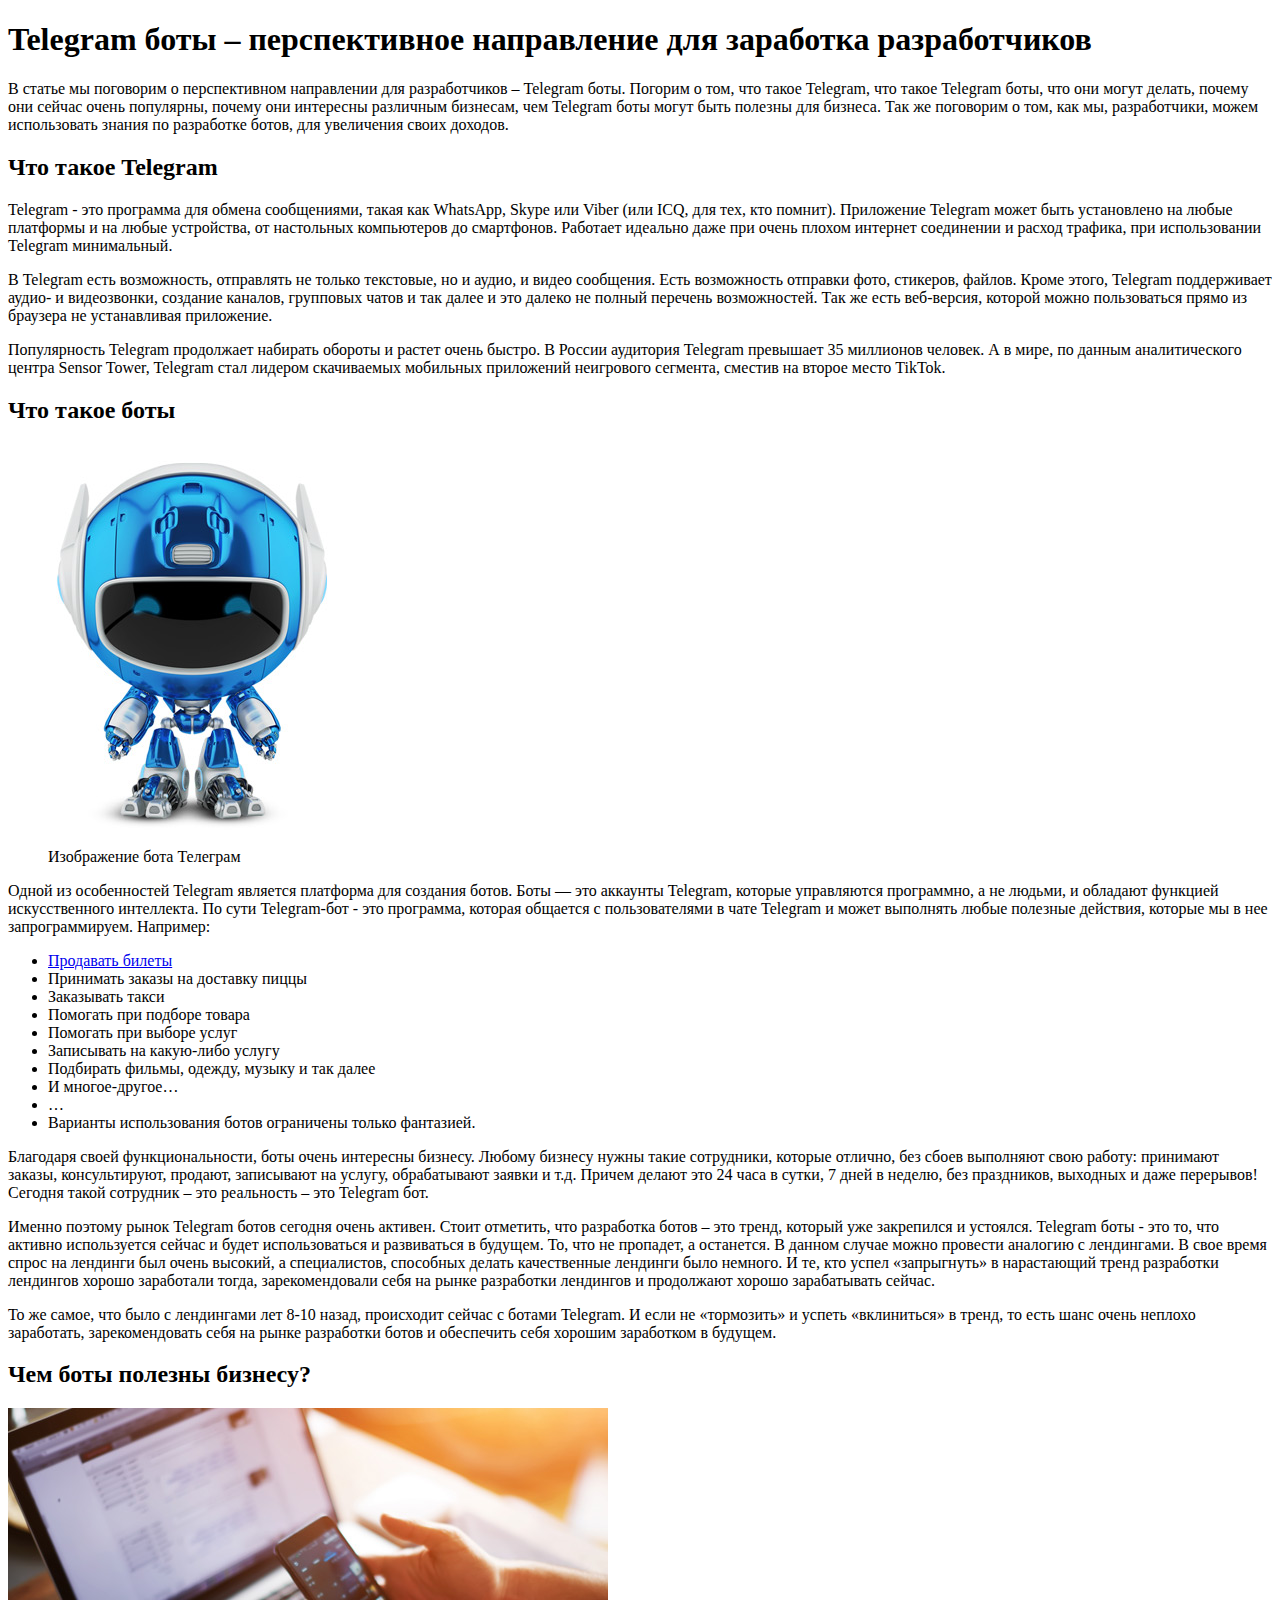
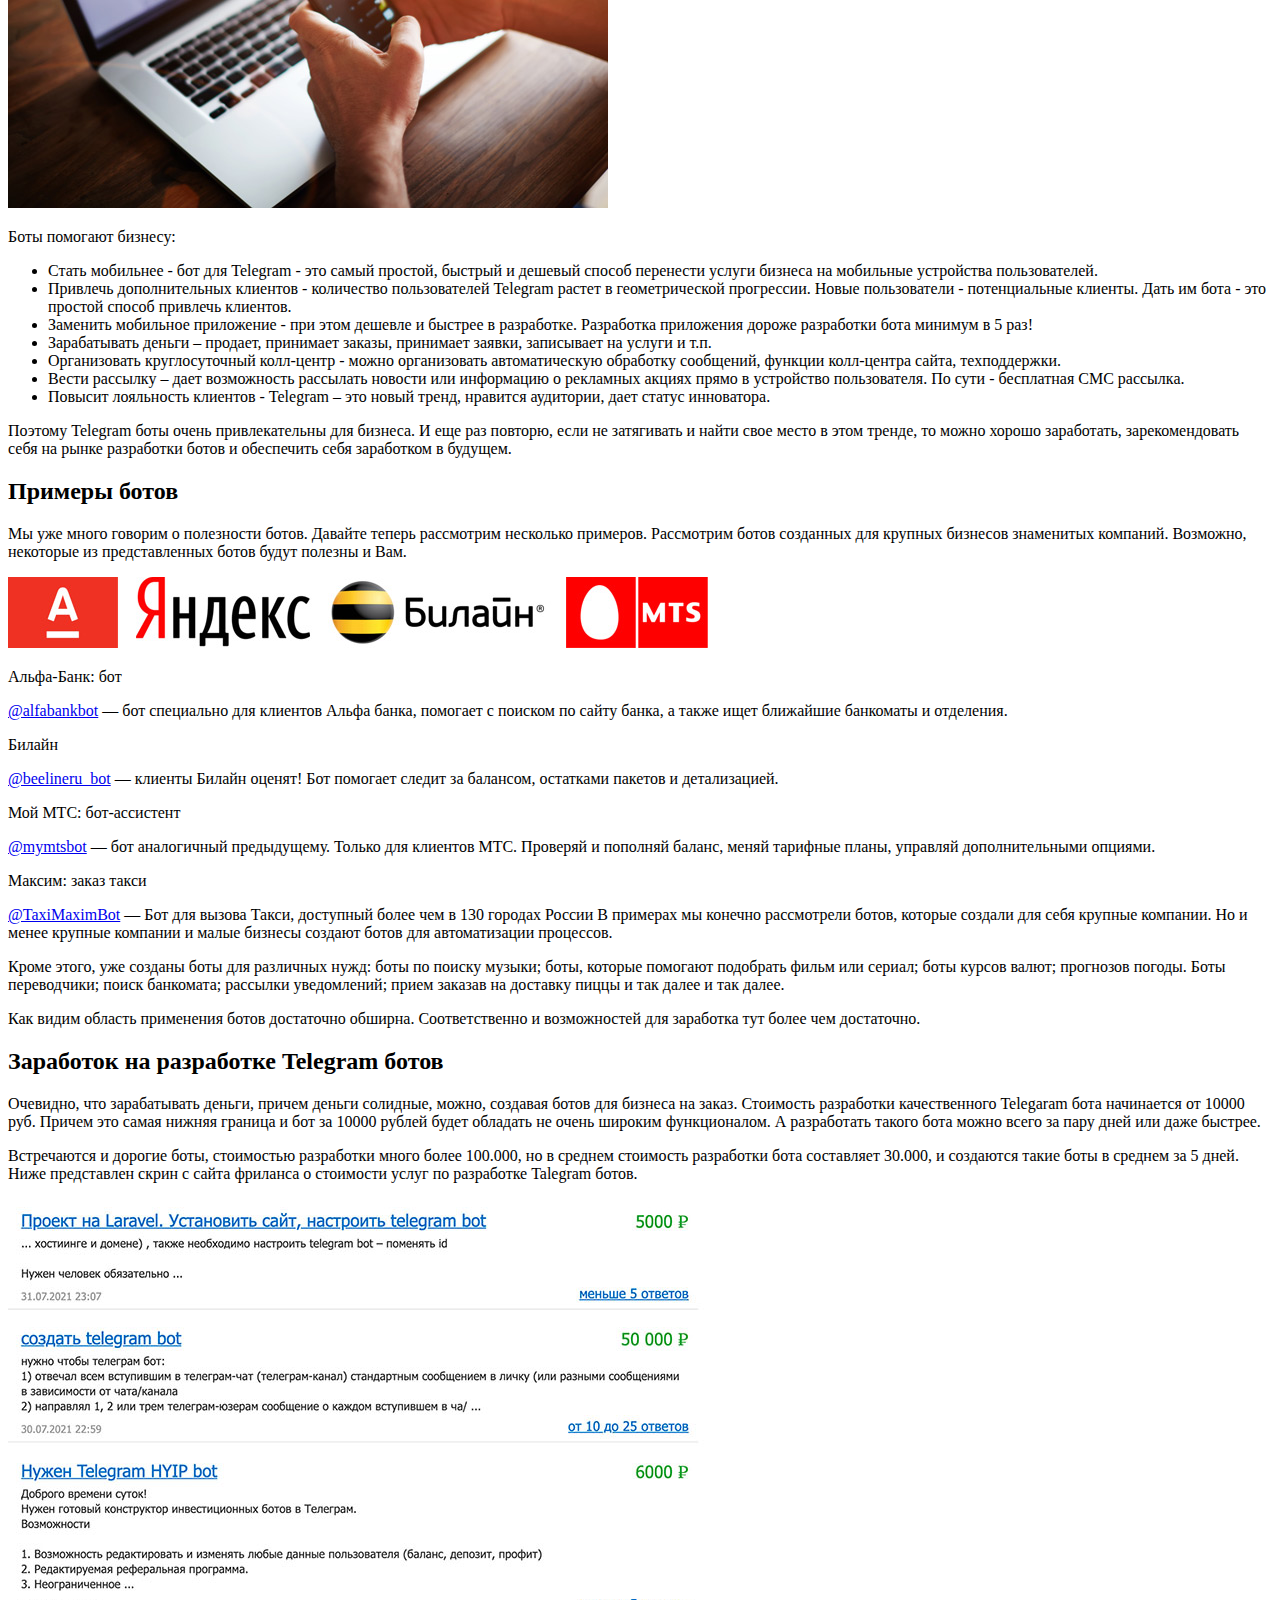
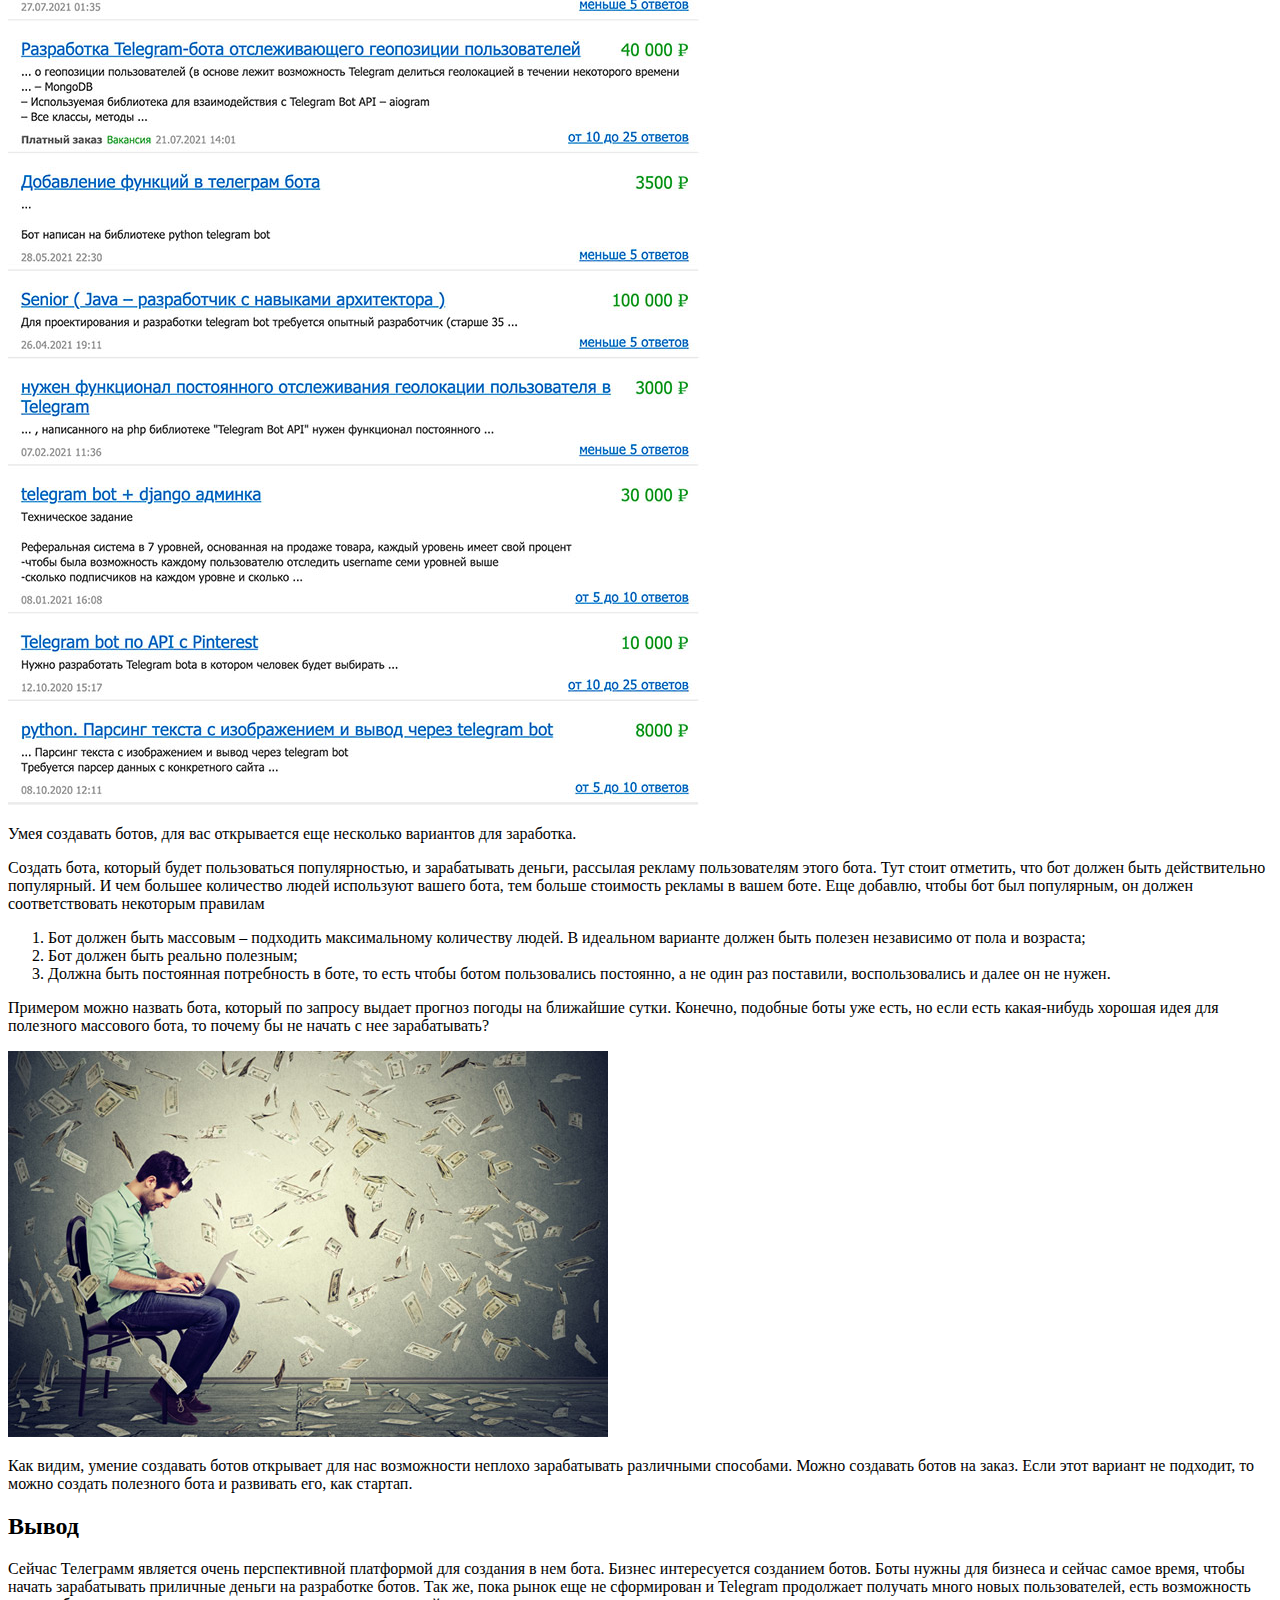
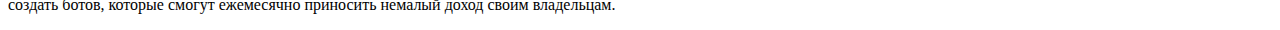
==== landing/csslessons/index.html @ d81cf2e6 "13.05" ====
<!DOCTYPE html>
<html lang="en">
<head>
    <meta charset="UTF-8">
    <meta http-equiv="X-UA-Compatible" content="IE=edge">
    <meta name="viewport" content="width=device-width, initial-scale=1.0">
    <title>Урок 2</title>
    <link href="css/style.css" rel="stylesheet">
</head>
<body>

    <h1>Telegram боты – перспективное направление для заработка разработчиков</h1>

    <p>В статье мы поговорим о перспективном направлении для разработчиков – Telegram боты. Погорим о том, что такое Telegram, что такое Telegram боты, что они могут делать, почему они сейчас очень популярны, почему они интересны различным бизнесам, чем Telegram боты могут быть полезны для бизнеса.  Так же поговорим о том, как мы, разработчики, можем использовать знания по разработке ботов, для увеличения своих доходов.</p>


<h2>Что такое Telegram</h2>

<p>Telegram - это программа для обмена сообщениями, такая как WhatsApp, Skype или Viber (или ICQ, для тех, кто помнит). Приложение Telegram может быть установлено на любые платформы и на любые устройства, от настольных компьютеров до смартфонов. Работает идеально даже при очень плохом интернет соединении и расход трафика, при использовании Telegram минимальный.</p>

<p>В Telegram есть возможность, отправлять не только текстовые, но и аудио, и видео сообщения. Есть возможность отправки фото, стикеров, файлов. Кроме этого, Telegram поддерживает аудио- и видеозвонки, создание каналов, групповых чатов и так далее и это далеко не полный перечень возможностей. Так же есть веб-версия, которой можно пользоваться прямо из браузера не устанавливая приложение. </p> 
<p>Популярность Telegram продолжает набирать обороты и растет очень быстро. В России аудитория Telegram превышает 35 миллионов человек. А в мире, по данным аналитического центра Sensor Tower, Telegram стал лидером скачиваемых мобильных приложений неигрового сегмента, сместив на второе место TikTok.</p>

<h2 id="link">Что такое боты</h2>

<figure>
    <img src="img/1.jpg" alt="Что такое боты" title="Что такое боты">
    <figcaption>Изображение бота Телеграм</figcaption>
</figure>


 
<p class="fontClass">Одной из особенностей Telegram является платформа для создания ботов. Боты — это аккаунты Telegram, которые управляются программно, а не людьми, и обладают функцией искусственного интеллекта. По сути Telegram-бот - это программа, которая общается с пользователями в чате Telegram и может выполнять любые полезные действия, которые мы в нее запрограммируем. Например:</p>

<ul>
    <li><a href="img/1.jpg">Продавать билеты</a></li>
    <li>Принимать заказы на доставку пиццы</li>
    <li>Заказывать такси</li>
    <li>Помогать при подборе товара</li>
    <li>Помогать при выборе услуг</li>
    <li>Записывать на какую-либо услугу</li>
    <li>Подбирать фильмы, одежду, музыку и так далее</li>
    <li>И многое-другое…</li>
    <li> …</li>
    <li>Варианты использования ботов ограничены только фантазией.</li>
</ul>

<p>Благодаря своей функциональности, боты очень интересны бизнесу. Любому бизнесу нужны такие сотрудники, которые отлично, без сбоев выполняют свою работу: принимают заказы, консультируют, продают, записывают на услугу, обрабатывают заявки и т.д. Причем делают это 24 часа в сутки, 7 дней в неделю, без праздников, выходных и даже перерывов!  Сегодня такой сотрудник – это реальность – это Telegram бот.</p>
<p>Именно поэтому рынок Telegram ботов сегодня очень активен. Стоит отметить, что разработка ботов – это тренд, который уже закрепился и устоялся. Telegram боты - это то, что активно используется сейчас и будет использоваться и развиваться в будущем. То, что не пропадет, а останется. В данном случае можно провести аналогию с лендингами. В свое время спрос на лендинги был очень высокий, а специалистов, способных делать качественные лендинги было немного. И те, кто успел «запрыгнуть» в нарастающий тренд разработки лендингов хорошо заработали тогда, зарекомендовали себя на рынке разработки лендингов и продолжают хорошо зарабатывать сейчас. </p>
<p>То же самое, что было с лендингами лет 8-10 назад, происходит сейчас с ботами Telegram. И если не «тормозить» и успеть «вклиниться» в тренд, то есть шанс очень неплохо заработать, зарекомендовать себя на рынке разработки ботов и обеспечить себя  хорошим заработком в будущем. </p> 

<h2 id="1">Чем боты полезны бизнесу?</h2>

<img src="img/2.jpg" alt="Что такое боты" title="Что такое боты">

<p>Боты помогают бизнесу: </p>

<ul>
    <li>Стать мобильнее - бот для Telegram - это самый простой, быстрый и дешевый способ перенести услуги бизнеса на мобильные устройства пользователей.</li>
    <li>Привлечь дополнительных клиентов - количество пользователей Telegram растет в геометрической прогрессии. Новые пользователи - потенциальные клиенты. Дать им бота - это простой способ привлечь клиентов.</li>
    <li>Заменить мобильное приложение - при этом дешевле и быстрее в разработке. Разработка приложения дороже разработки бота минимум в 5 раз!</li>
    <li>Зарабатывать деньги – продает, принимает заказы, принимает заявки, записывает на услуги и т.п.</li>
    <li>Организовать круглосуточный колл-центр - можно организовать автоматическую обработку сообщений, функции колл-центра сайта, техподдержки.</li>
    <li>Вести рассылку – дает возможность рассылать новости или информацию о рекламных акциях прямо в устройство пользователя. По сути - бесплатная СМС рассылка.</li>
    <li>Повысит лояльность клиентов - Telegram – это новый тренд, нравится аудитории, дает статус инноватора.</li>
</ul>

<p>Поэтому Telegram боты очень привлекательны для бизнеса. И еще раз повторю, если не затягивать и найти свое место в этом тренде, то можно хорошо заработать, зарекомендовать себя на рынке разработки ботов и обеспечить себя заработком в будущем. </p> 

<h2>Примеры ботов </h2>



<p>Мы уже много говорим о полезности ботов. Давайте теперь рассмотрим несколько примеров. Рассмотрим ботов созданных для крупных бизнесов знаменитых компаний. Возможно, некоторые из представленных ботов будут полезны и Вам. </p>

 <img src="img/3.jpg" alt="Что такое боты" title="Что такое боты">

<p>Альфа-Банк: бот</p>
<p><a href="https://telegram.me/alfabankbot">@alfabankbot</a> — бот специально для клиентов Альфа банка, помогает с поиском по сайту банка, а также ищет ближайшие банкоматы и отделения.</p>
<p>Билайн</p>
<p> <a href="https://telegram.me/beelineru_bot">@beelineru_bot</a> — клиенты Билайн оценят! Бот помогает следит за балансом, остатками пакетов и детализацией.</p>

<p>Мой МТС: бот-ассистент</p>
<p><a href="https://telegram.me/mymtsbot">@mymtsbot</a> — бот аналогичный предыдущему. Только для клиентов МТС. Проверяй и пополняй баланс, меняй тарифные планы, управляй дополнительными опциями.</p>

<p>Максим: заказ такси</p>
<p><a href="https://telegram.me/TaxiMaximBot">@TaxiMaximBot</a> — Бот для вызова Такси, доступный более чем в 130 городах России
В примерах мы конечно рассмотрели ботов, которые создали для себя крупные компании. Но и менее крупные компании и малые бизнесы создают ботов для автоматизации процессов. </p>

<p>Кроме этого, уже созданы боты для различных нужд: боты по поиску музыки; боты, которые помогают подобрать фильм или сериал; боты курсов валют; прогнозов погоды. Боты переводчики; поиск банкомата; рассылки уведомлений; прием заказав на доставку пиццы и так далее и так далее. </p>

<p>Как видим область применения ботов достаточно обширна. Соответственно и возможностей для заработка тут более чем достаточно.</p>


<h2>Заработок на разработке Telegram ботов</h2>
<p>Очевидно, что зарабатывать деньги, причем деньги солидные, можно, создавая ботов для бизнеса на заказ. Стоимость разработки качественного Telegaram бота начинается от 10000 руб. Причем это самая нижняя граница и бот за 10000 рублей будет обладать не очень широким функционалом. А разработать такого бота можно всего за пару дней или даже быстрее.  </p>
<p>Встречаются и дорогие боты, стоимостью разработки много более 100.000, но в среднем стоимость разработки бота составляет 30.000, и создаются такие боты в среднем за 5 дней.
Ниже представлен скрин с сайта фриланса о стоимости услуг по разработке Talegram ботов.</p>
 
<img src="img/4.jpg" alt="Что такое боты" title="Что такое боты">

<p>Умея создавать ботов, для вас открывается еще несколько вариантов для заработка.</p>
<p>Создать бота, который будет пользоваться популярностью, и зарабатывать деньги, рассылая рекламу пользователям этого бота. Тут стоит отметить, что бот должен быть действительно популярный. И чем большее количество людей  используют вашего бота, тем больше стоимость рекламы в вашем боте. 
Еще добавлю, чтобы бот был популярным, он должен соответствовать некоторым правилам</p>

<ol>
    <li>Бот должен быть массовым – подходить максимальному количеству людей. В идеальном варианте должен быть полезен независимо от пола и возраста;</li>
    <li>Бот должен быть реально полезным;</li>
    <li>Должна быть постоянная потребность в боте, то есть чтобы ботом пользовались постоянно, а не один раз поставили, воспользовались и далее он не нужен.</li>
</ol>

<p>Примером можно назвать бота, который по запросу выдает прогноз погоды на ближайшие сутки. Конечно, подобные боты уже есть, но если есть какая-нибудь хорошая идея для полезного массового бота, то почему бы не начать с нее зарабатывать? </p>
 
<img src="img/5.jpg" alt="Что такое боты" title="Что такое боты">

<p>Как видим, умение создавать ботов открывает для нас возможности  неплохо зарабатывать различными способами. Можно создавать ботов на заказ. Если этот вариант не подходит, то можно создать полезного бота и развивать его, как стартап. </p>
<h2>Вывод</h2>

<p>Сейчас Телеграмм является очень перспективной платформой для создания в нем  бота. Бизнес интересуется созданием ботов. Боты нужны для бизнеса и сейчас самое время, чтобы начать зарабатывать приличные деньги на разработке ботов. Так же, пока рынок еще не сформирован и Telegram продолжает получать много новых пользователей, есть возможность создать ботов, которые смогут ежемесячно приносить немалый доход своим владельцам. </p>

</body>
</html>
---- landing/csslessons/css/style.css ----
.fontClass {

}
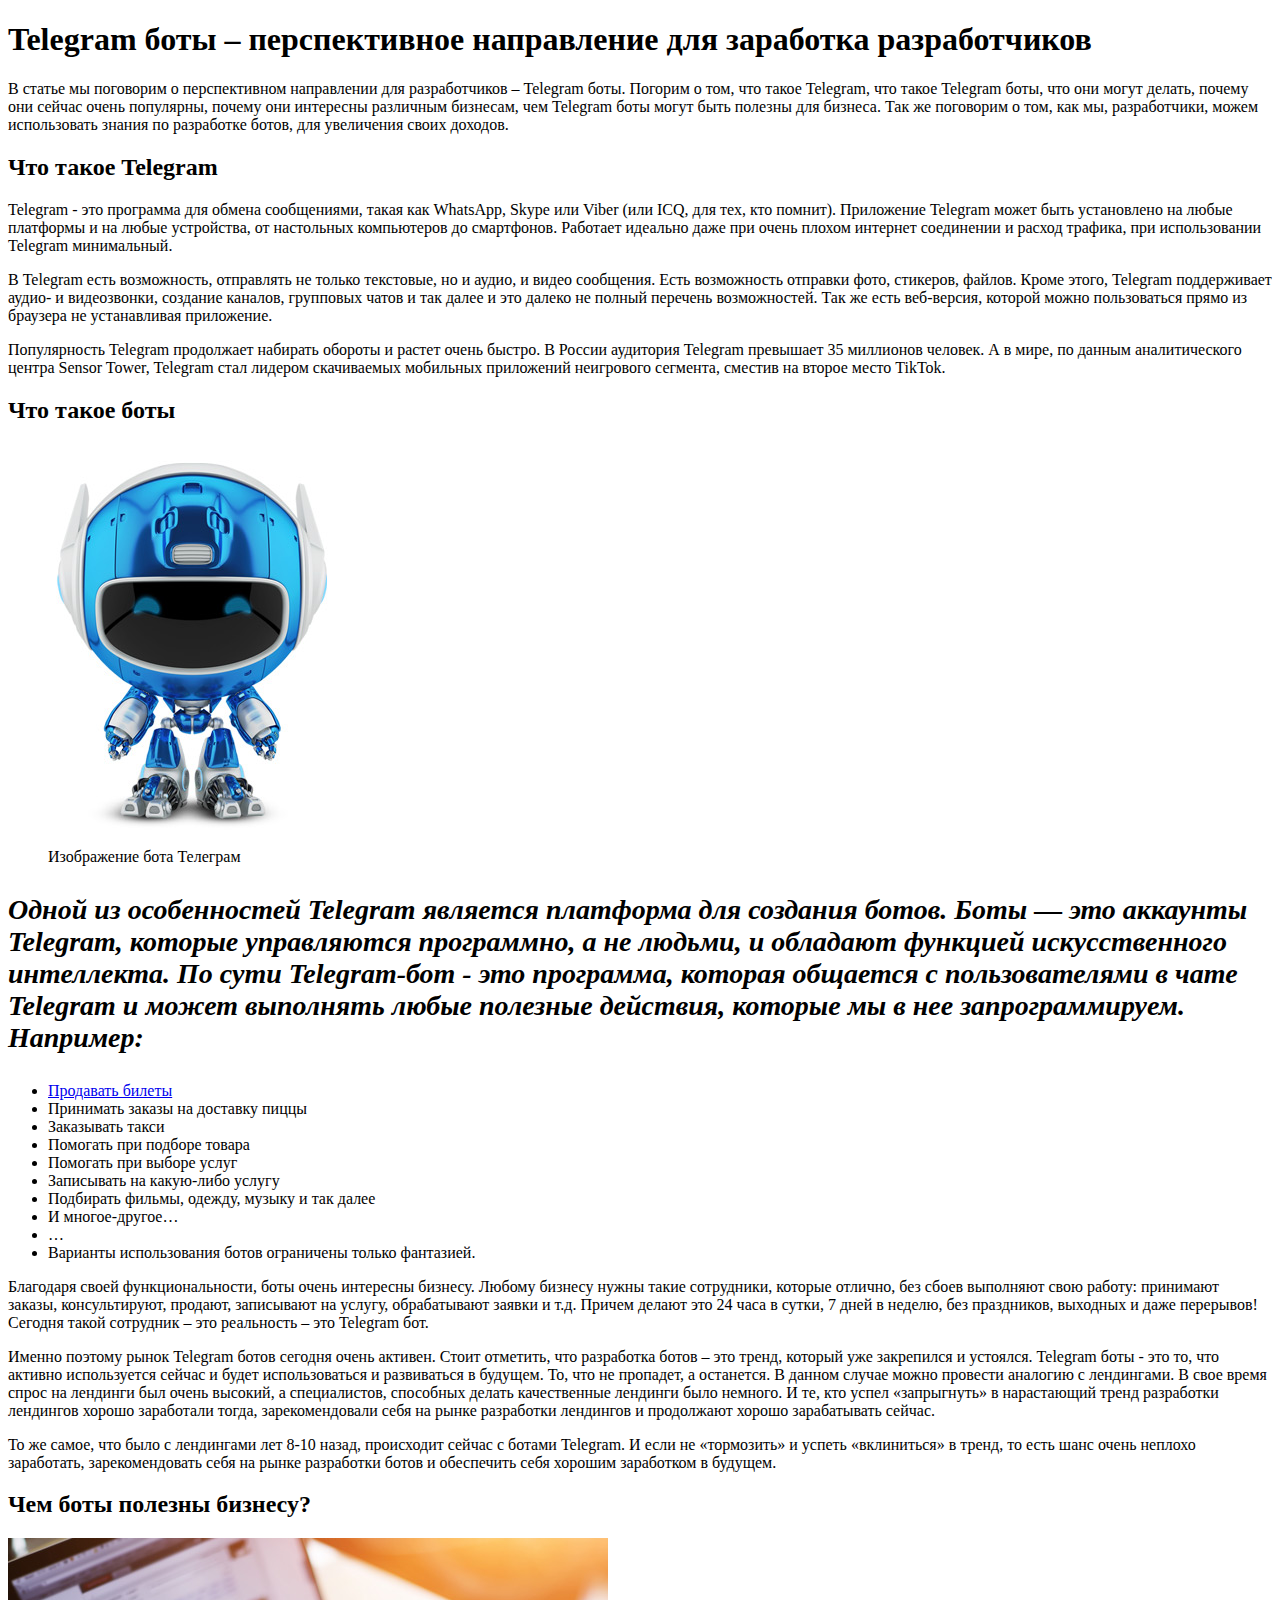
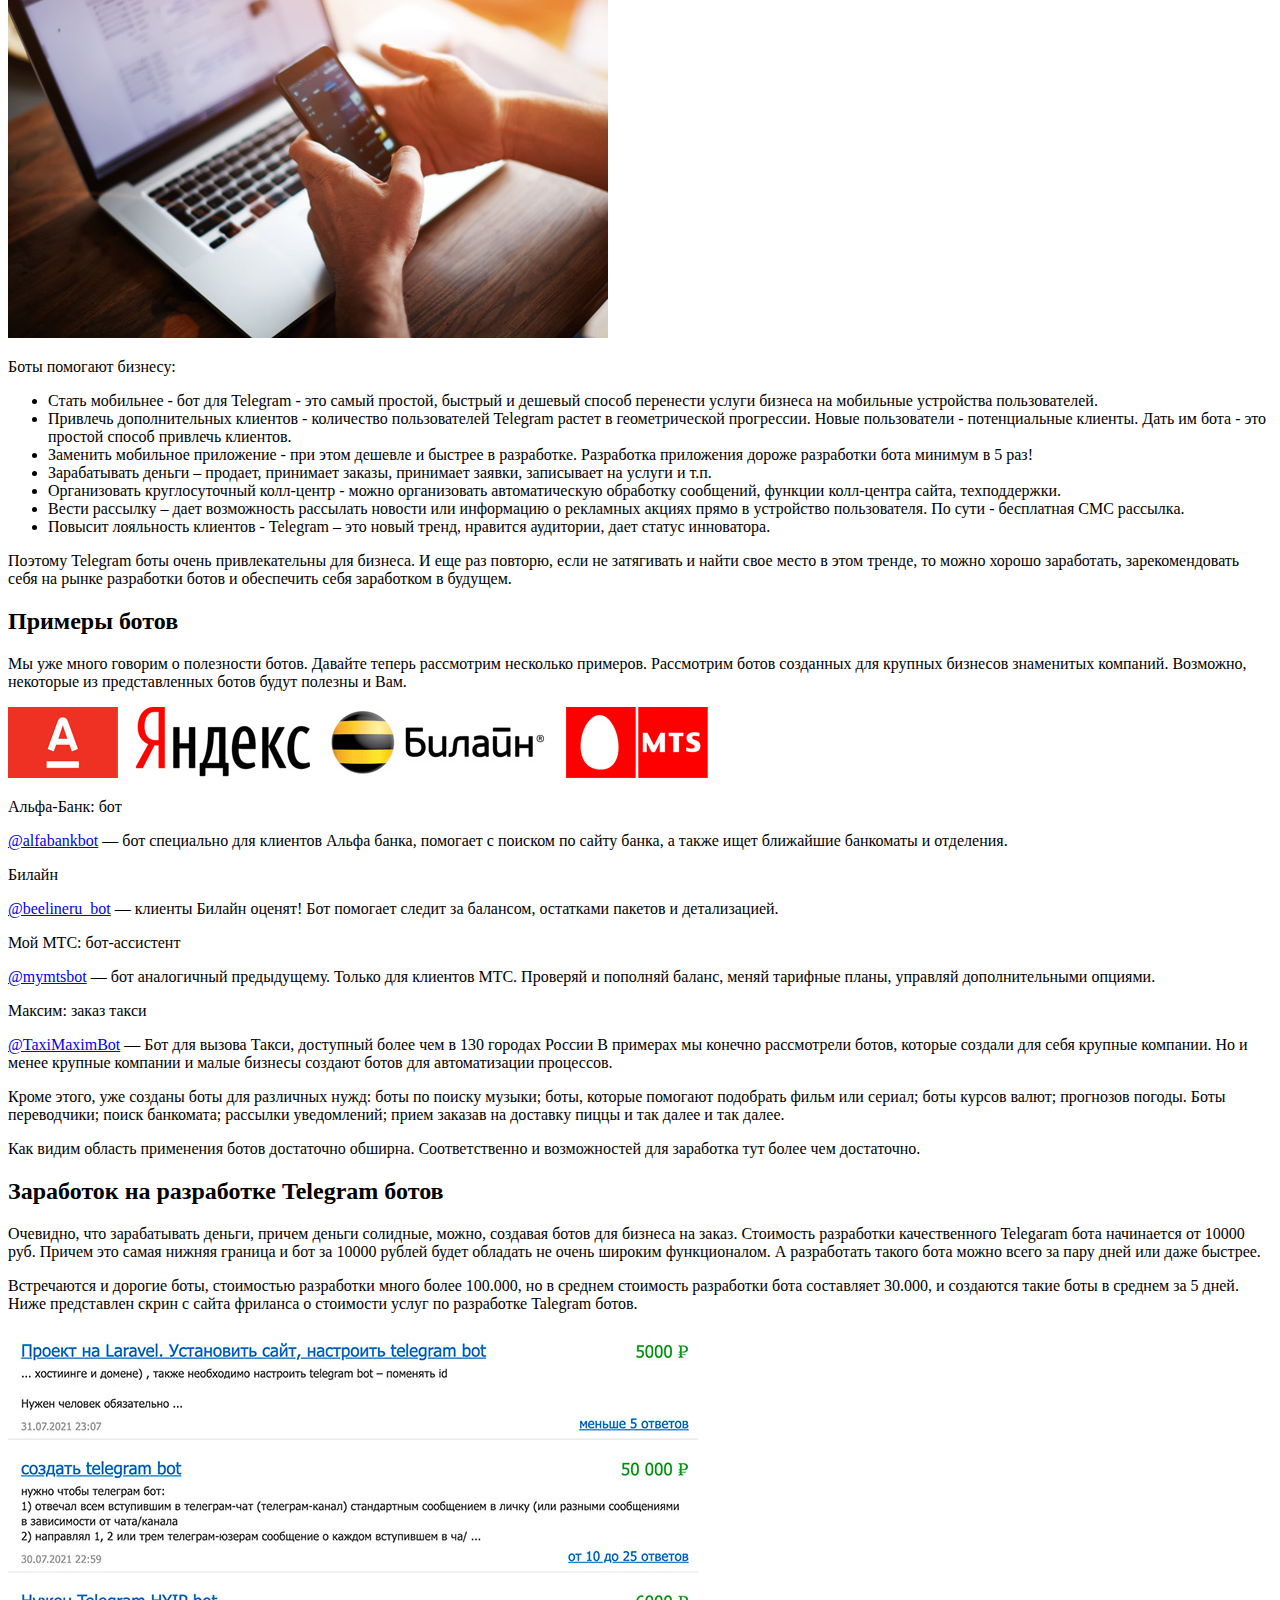
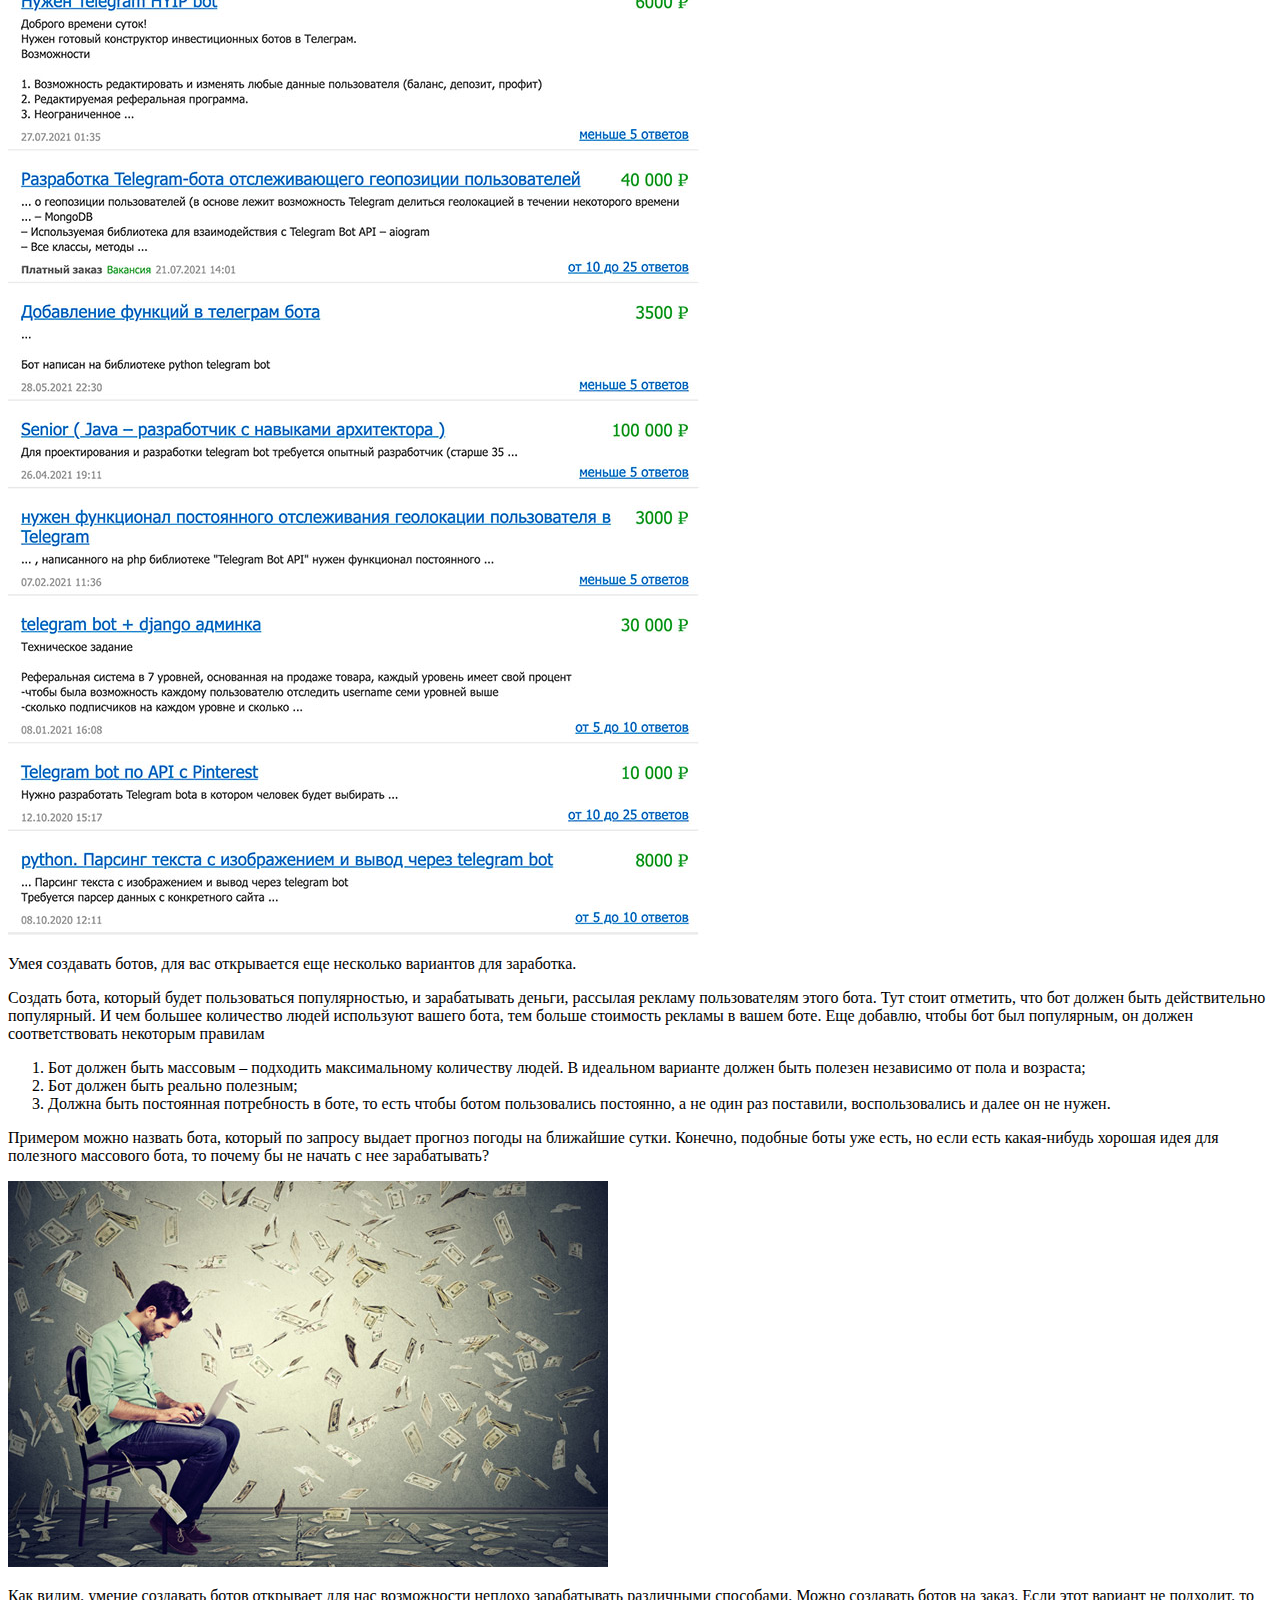
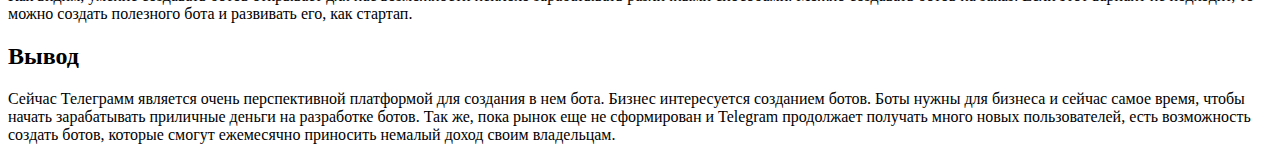
==== commit 336c22ba: "15.05" ====
--- a/landing/csslessons/index.html
+++ b/landing/csslessons/index.html
@@ -16,7 +16,7 @@
 
 <h2>Что такое Telegram</h2>
 
-<p>Telegram - это программа для обмена сообщениями, такая как WhatsApp, Skype или Viber (или ICQ, для тех, кто помнит). Приложение Telegram может быть установлено на любые платформы и на любые устройства, от настольных компьютеров до смартфонов. Работает идеально даже при очень плохом интернет соединении и расход трафика, при использовании Telegram минимальный.</p>
+<p class="textClass">Telegram - это программа для обмена сообщениями, такая как WhatsApp, Skype или Viber (или ICQ, для тех, кто помнит). Приложение Telegram может быть установлено на любые платформы и на любые устройства, от настольных компьютеров до смартфонов. Работает идеально даже при очень плохом интернет соединении и расход трафика, при использовании Telegram минимальный.</p>
 
 <p>В Telegram есть возможность, отправлять не только текстовые, но и аудио, и видео сообщения. Есть возможность отправки фото, стикеров, файлов. Кроме этого, Telegram поддерживает аудио- и видеозвонки, создание каналов, групповых чатов и так далее и это далеко не полный перечень возможностей. Так же есть веб-версия, которой можно пользоваться прямо из браузера не устанавливая приложение. </p> 
 <p>Популярность Telegram продолжает набирать обороты и растет очень быстро. В России аудитория Telegram превышает 35 миллионов человек. А в мире, по данным аналитического центра Sensor Tower, Telegram стал лидером скачиваемых мобильных приложений неигрового сегмента, сместив на второе место TikTok.</p>
--- a/landing/csslessons/css/style.css
+++ b/landing/csslessons/css/style.css
@@ -1,3 +1,8 @@
 .fontClass {
+    /*font-size: 28px;
+    font-family: sans-serif;
+    font-weight: bold;
+    font-style: italic; */
 
-}+    font: italic bold 28px sanf-serif;
+}
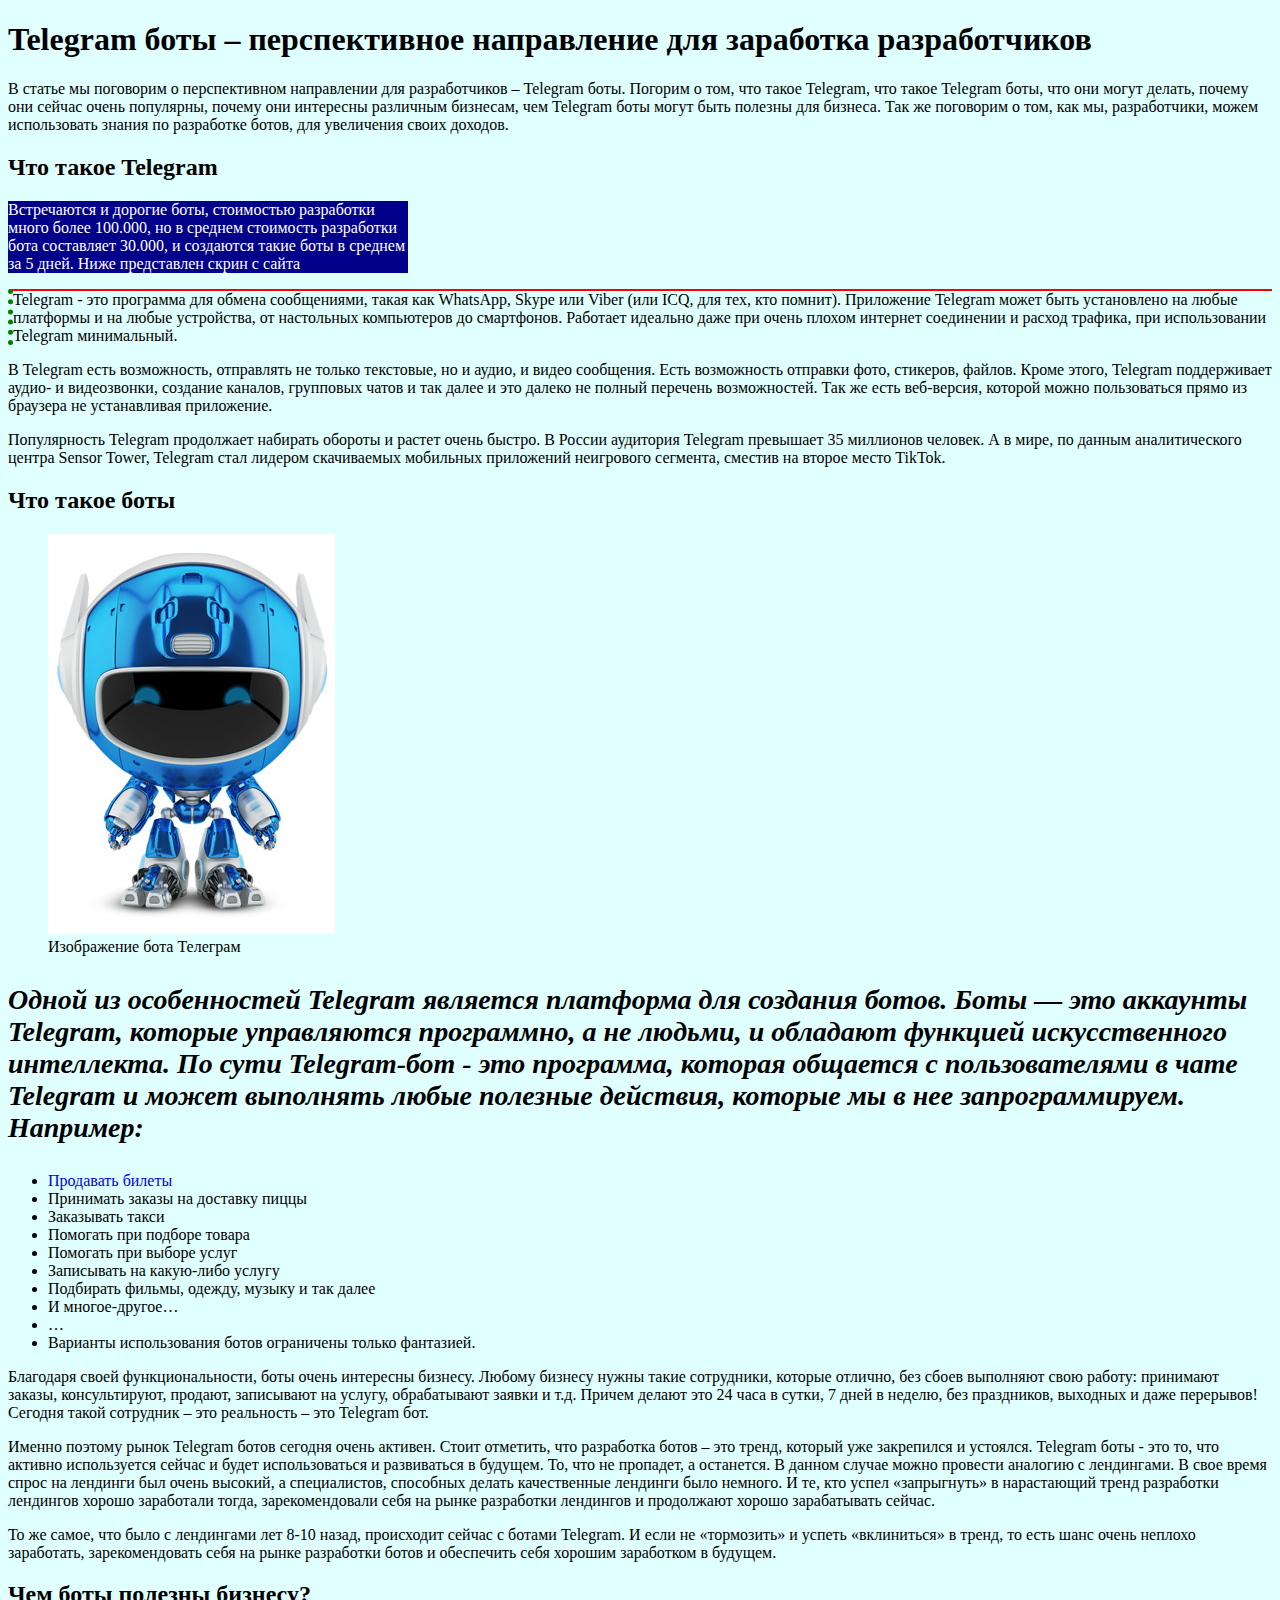
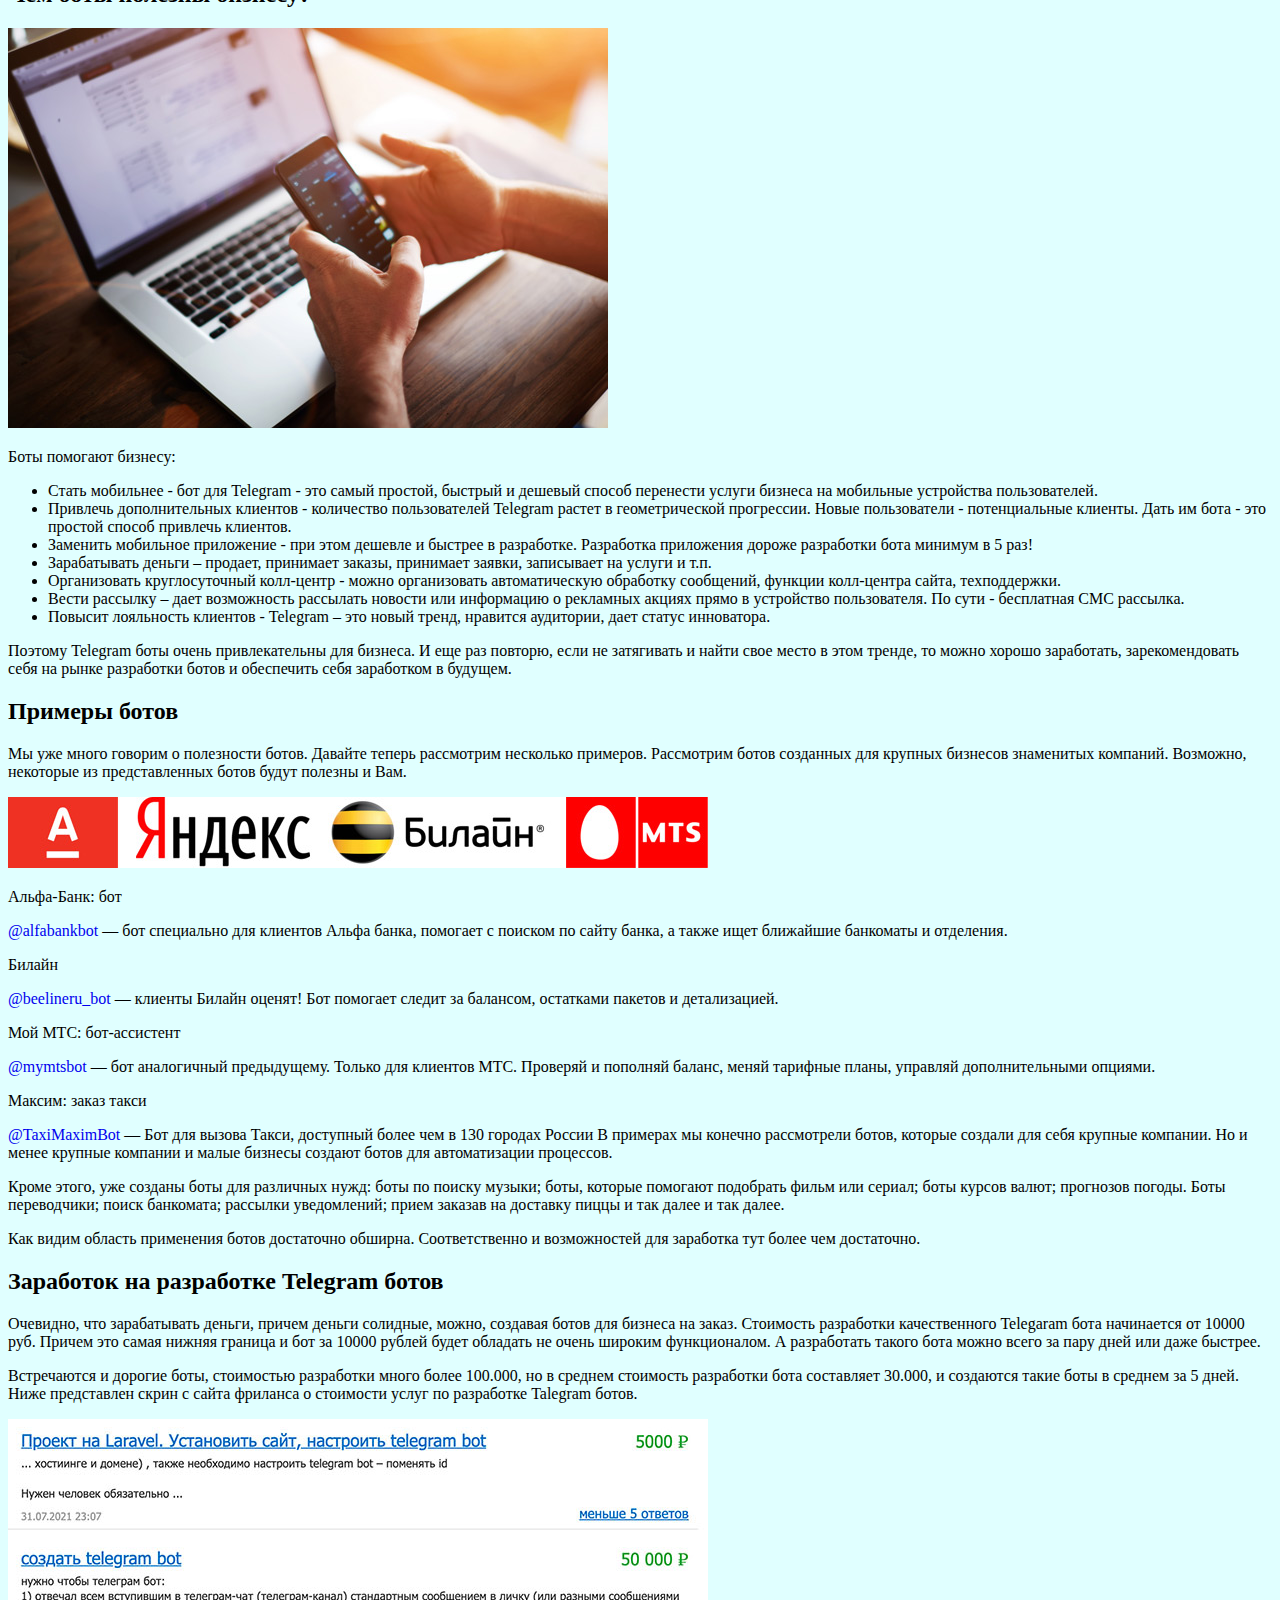
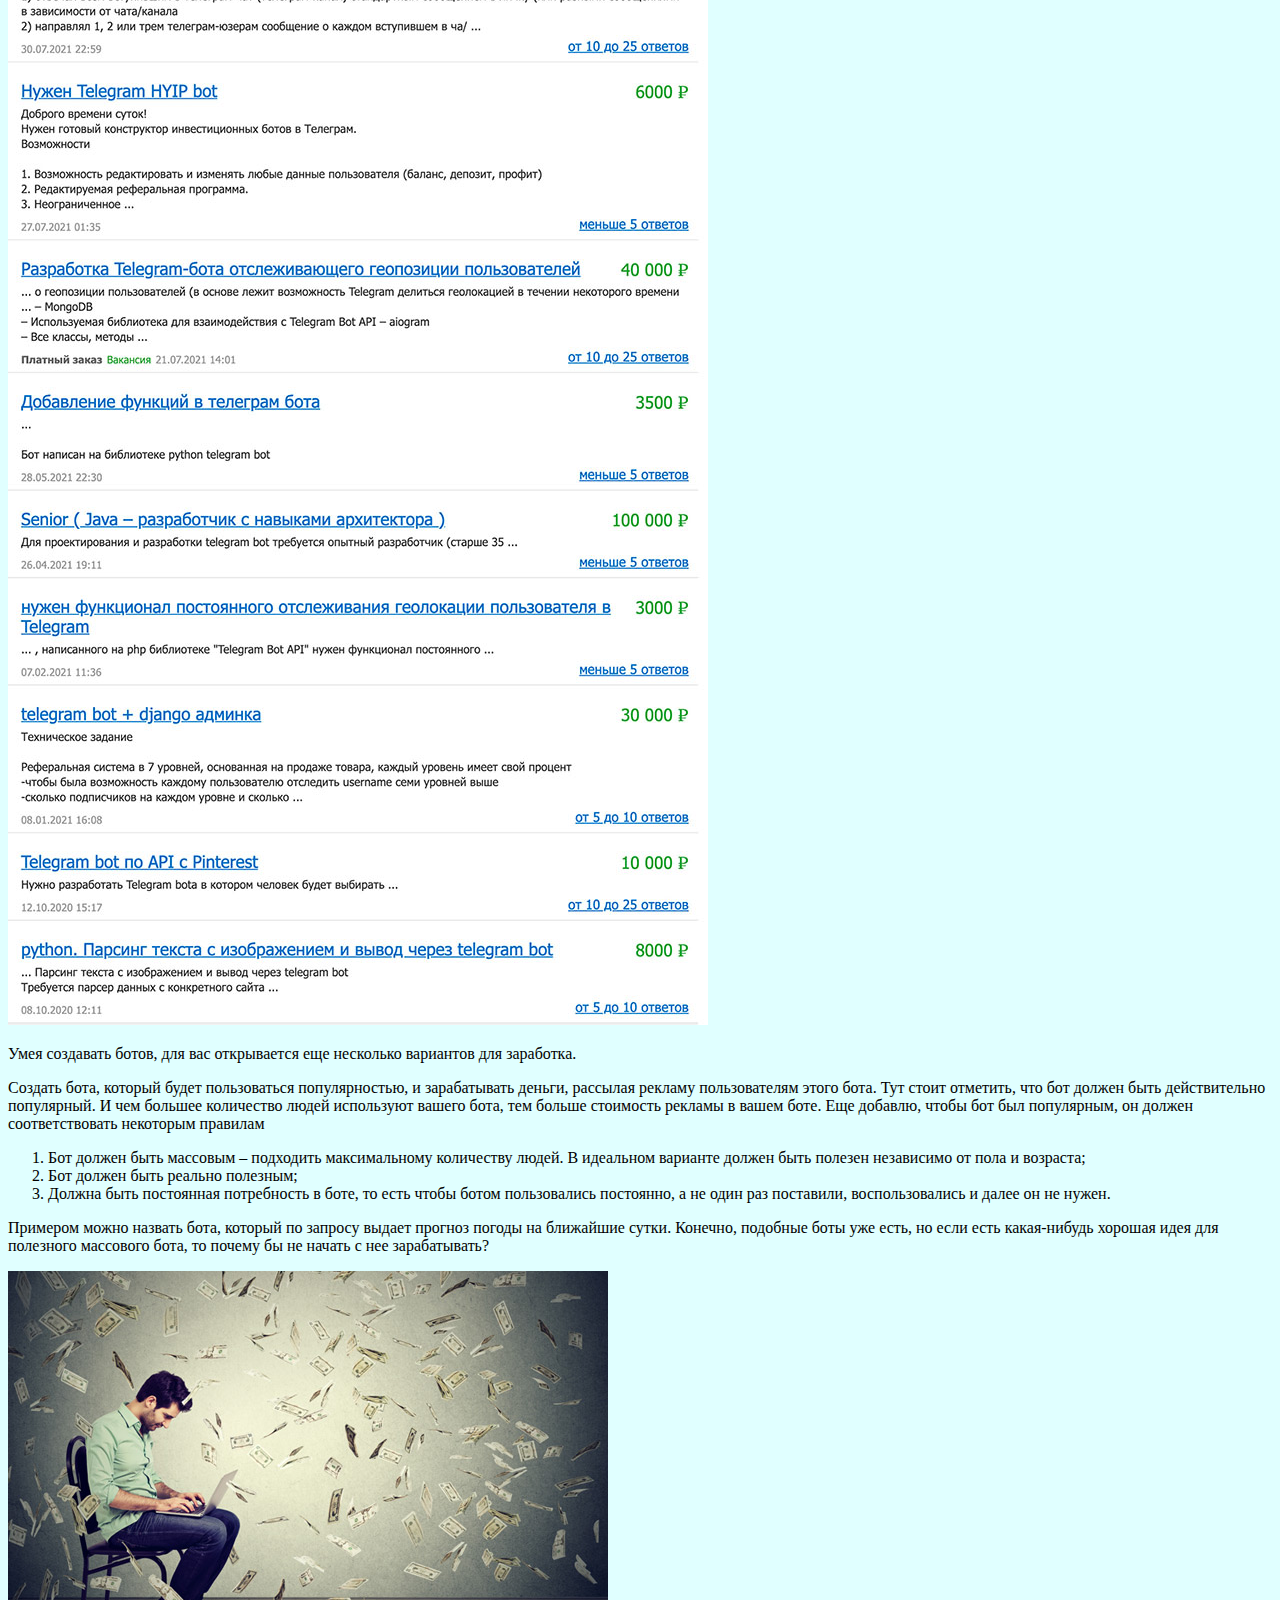
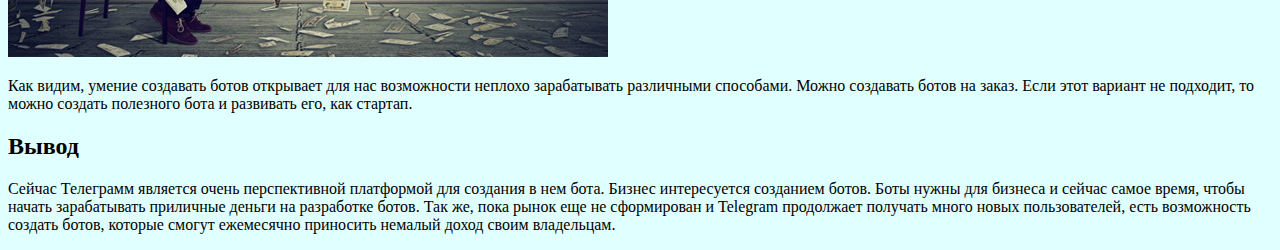
==== commit fc58838a: "08.06" ====
--- a/landing/csslessons/index.html
+++ b/landing/csslessons/index.html
@@ -9,17 +9,33 @@
 </head>
 <body>
 
-    <h1>Telegram боты – перспективное направление для заработка разработчиков</h1>
+<h1>Telegram боты – перспективное направление для заработка разработчиков</h1>
 
-    <p>В статье мы поговорим о перспективном направлении для разработчиков – Telegram боты. Погорим о том, что такое Telegram, что такое Telegram боты, что они могут делать, почему они сейчас очень популярны, почему они интересны различным бизнесам, чем Telegram боты могут быть полезны для бизнеса.  Так же поговорим о том, как мы, разработчики, можем использовать знания по разработке ботов, для увеличения своих доходов.</p>
+<p>В статье мы поговорим о перспективном направлении для разработчиков – Telegram боты. Погорим о том, что такое
+    Telegram, что такое Telegram боты, что они могут делать, почему они сейчас очень популярны, почему они интересны
+    различным бизнесам, чем Telegram боты могут быть полезны для бизнеса. Так же поговорим о том, как мы, разработчики,
+    можем использовать знания по разработке ботов, для увеличения своих доходов.</p>
 
 
 <h2>Что такое Telegram</h2>
+<div>
+    Встречаются и дорогие боты, стоимостью разработки много более 100.000, но в среднем стоимость разработки бота
+    составляет 30.000, и создаются такие боты в среднем за 5 дней.
+    Ниже представлен скрин с сайта
+</div>
 
-<p class="textClass">Telegram - это программа для обмена сообщениями, такая как WhatsApp, Skype или Viber (или ICQ, для тех, кто помнит). Приложение Telegram может быть установлено на любые платформы и на любые устройства, от настольных компьютеров до смартфонов. Работает идеально даже при очень плохом интернет соединении и расход трафика, при использовании Telegram минимальный.</p>
+<p class="borderClass">Telegram - это программа для обмена сообщениями, такая как WhatsApp, Skype или Viber (или ICQ, для
+    тех, кто помнит). Приложение Telegram может быть установлено на любые платформы и на любые устройства, от настольных
+    компьютеров до смартфонов. Работает идеально даже при очень плохом интернет соединении и расход трафика, при
+    использовании Telegram минимальный.</p>
 
-<p>В Telegram есть возможность, отправлять не только текстовые, но и аудио, и видео сообщения. Есть возможность отправки фото, стикеров, файлов. Кроме этого, Telegram поддерживает аудио- и видеозвонки, создание каналов, групповых чатов и так далее и это далеко не полный перечень возможностей. Так же есть веб-версия, которой можно пользоваться прямо из браузера не устанавливая приложение. </p> 
-<p>Популярность Telegram продолжает набирать обороты и растет очень быстро. В России аудитория Telegram превышает 35 миллионов человек. А в мире, по данным аналитического центра Sensor Tower, Telegram стал лидером скачиваемых мобильных приложений неигрового сегмента, сместив на второе место TikTok.</p>
+<p>В Telegram есть возможность, отправлять не только текстовые, но и аудио, и видео сообщения. Есть возможность отправки
+    фото, стикеров, файлов. Кроме этого, Telegram поддерживает аудио- и видеозвонки, создание каналов, групповых чатов и
+    так далее и это далеко не полный перечень возможностей. Так же есть веб-версия, которой можно пользоваться прямо из
+    браузера не устанавливая приложение. </p>
+<p>Популярность Telegram продолжает набирать обороты и растет очень быстро. В России аудитория Telegram превышает 35
+    миллионов человек. А в мире, по данным аналитического центра Sensor Tower, Telegram стал лидером скачиваемых
+    мобильных приложений неигрового сегмента, сместив на второе место TikTok.</p>
 
 <h2 id="link">Что такое боты</h2>
 
@@ -29,8 +45,10 @@
 </figure>
 
 
- 
-<p class="fontClass">Одной из особенностей Telegram является платформа для создания ботов. Боты — это аккаунты Telegram, которые управляются программно, а не людьми, и обладают функцией искусственного интеллекта. По сути Telegram-бот - это программа, которая общается с пользователями в чате Telegram и может выполнять любые полезные действия, которые мы в нее запрограммируем. Например:</p>
+<p class="fontClass">Одной из особенностей Telegram является платформа для создания ботов. Боты — это аккаунты Telegram,
+    которые управляются программно, а не людьми, и обладают функцией искусственного интеллекта. По сути Telegram-бот -
+    это программа, которая общается с пользователями в чате Telegram и может выполнять любые полезные действия, которые
+    мы в нее запрограммируем. Например:</p>
 
 <ul>
     <li><a href="img/1.jpg">Продавать билеты</a></li>
@@ -45,9 +63,19 @@
     <li>Варианты использования ботов ограничены только фантазией.</li>
 </ul>
 
-<p>Благодаря своей функциональности, боты очень интересны бизнесу. Любому бизнесу нужны такие сотрудники, которые отлично, без сбоев выполняют свою работу: принимают заказы, консультируют, продают, записывают на услугу, обрабатывают заявки и т.д. Причем делают это 24 часа в сутки, 7 дней в неделю, без праздников, выходных и даже перерывов!  Сегодня такой сотрудник – это реальность – это Telegram бот.</p>
-<p>Именно поэтому рынок Telegram ботов сегодня очень активен. Стоит отметить, что разработка ботов – это тренд, который уже закрепился и устоялся. Telegram боты - это то, что активно используется сейчас и будет использоваться и развиваться в будущем. То, что не пропадет, а останется. В данном случае можно провести аналогию с лендингами. В свое время спрос на лендинги был очень высокий, а специалистов, способных делать качественные лендинги было немного. И те, кто успел «запрыгнуть» в нарастающий тренд разработки лендингов хорошо заработали тогда, зарекомендовали себя на рынке разработки лендингов и продолжают хорошо зарабатывать сейчас. </p>
-<p>То же самое, что было с лендингами лет 8-10 назад, происходит сейчас с ботами Telegram. И если не «тормозить» и успеть «вклиниться» в тренд, то есть шанс очень неплохо заработать, зарекомендовать себя на рынке разработки ботов и обеспечить себя  хорошим заработком в будущем. </p> 
+<p>Благодаря своей функциональности, боты очень интересны бизнесу. Любому бизнесу нужны такие сотрудники, которые
+    отлично, без сбоев выполняют свою работу: принимают заказы, консультируют, продают, записывают на услугу,
+    обрабатывают заявки и т.д. Причем делают это 24 часа в сутки, 7 дней в неделю, без праздников, выходных и даже
+    перерывов! Сегодня такой сотрудник – это реальность – это Telegram бот.</p>
+<p>Именно поэтому рынок Telegram ботов сегодня очень активен. Стоит отметить, что разработка ботов – это тренд, который
+    уже закрепился и устоялся. Telegram боты - это то, что активно используется сейчас и будет использоваться и
+    развиваться в будущем. То, что не пропадет, а останется. В данном случае можно провести аналогию с лендингами. В
+    свое время спрос на лендинги был очень высокий, а специалистов, способных делать качественные лендинги было немного.
+    И те, кто успел «запрыгнуть» в нарастающий тренд разработки лендингов хорошо заработали тогда, зарекомендовали себя
+    на рынке разработки лендингов и продолжают хорошо зарабатывать сейчас. </p>
+<p>То же самое, что было с лендингами лет 8-10 назад, происходит сейчас с ботами Telegram. И если не «тормозить» и
+    успеть «вклиниться» в тренд, то есть шанс очень неплохо заработать, зарекомендовать себя на рынке разработки ботов и
+    обеспечить себя хорошим заработком в будущем. </p>
 
 <h2 id="1">Чем боты полезны бизнесу?</h2>
 
@@ -56,67 +84,104 @@
 <p>Боты помогают бизнесу: </p>
 
 <ul>
-    <li>Стать мобильнее - бот для Telegram - это самый простой, быстрый и дешевый способ перенести услуги бизнеса на мобильные устройства пользователей.</li>
-    <li>Привлечь дополнительных клиентов - количество пользователей Telegram растет в геометрической прогрессии. Новые пользователи - потенциальные клиенты. Дать им бота - это простой способ привлечь клиентов.</li>
-    <li>Заменить мобильное приложение - при этом дешевле и быстрее в разработке. Разработка приложения дороже разработки бота минимум в 5 раз!</li>
+    <li>Стать мобильнее - бот для Telegram - это самый простой, быстрый и дешевый способ перенести услуги бизнеса на
+        мобильные устройства пользователей.
+    </li>
+    <li>Привлечь дополнительных клиентов - количество пользователей Telegram растет в геометрической прогрессии. Новые
+        пользователи - потенциальные клиенты. Дать им бота - это простой способ привлечь клиентов.
+    </li>
+    <li>Заменить мобильное приложение - при этом дешевле и быстрее в разработке. Разработка приложения дороже разработки
+        бота минимум в 5 раз!
+    </li>
     <li>Зарабатывать деньги – продает, принимает заказы, принимает заявки, записывает на услуги и т.п.</li>
-    <li>Организовать круглосуточный колл-центр - можно организовать автоматическую обработку сообщений, функции колл-центра сайта, техподдержки.</li>
-    <li>Вести рассылку – дает возможность рассылать новости или информацию о рекламных акциях прямо в устройство пользователя. По сути - бесплатная СМС рассылка.</li>
+    <li>Организовать круглосуточный колл-центр - можно организовать автоматическую обработку сообщений, функции
+        колл-центра сайта, техподдержки.
+    </li>
+    <li>Вести рассылку – дает возможность рассылать новости или информацию о рекламных акциях прямо в устройство
+        пользователя. По сути - бесплатная СМС рассылка.
+    </li>
     <li>Повысит лояльность клиентов - Telegram – это новый тренд, нравится аудитории, дает статус инноватора.</li>
 </ul>
 
-<p>Поэтому Telegram боты очень привлекательны для бизнеса. И еще раз повторю, если не затягивать и найти свое место в этом тренде, то можно хорошо заработать, зарекомендовать себя на рынке разработки ботов и обеспечить себя заработком в будущем. </p> 
+<p>Поэтому Telegram боты очень привлекательны для бизнеса. И еще раз повторю, если не затягивать и найти свое место в
+    этом тренде, то можно хорошо заработать, зарекомендовать себя на рынке разработки ботов и обеспечить себя заработком
+    в будущем. </p>
 
 <h2>Примеры ботов </h2>
 
 
+<p>Мы уже много говорим о полезности ботов. Давайте теперь рассмотрим несколько примеров. Рассмотрим ботов созданных для
+    крупных бизнесов знаменитых компаний. Возможно, некоторые из представленных ботов будут полезны и Вам. </p>
 
-<p>Мы уже много говорим о полезности ботов. Давайте теперь рассмотрим несколько примеров. Рассмотрим ботов созданных для крупных бизнесов знаменитых компаний. Возможно, некоторые из представленных ботов будут полезны и Вам. </p>
-
- <img src="img/3.jpg" alt="Что такое боты" title="Что такое боты">
+<img src="img/3.jpg" alt="Что такое боты" title="Что такое боты">
 
 <p>Альфа-Банк: бот</p>
-<p><a href="https://telegram.me/alfabankbot">@alfabankbot</a> — бот специально для клиентов Альфа банка, помогает с поиском по сайту банка, а также ищет ближайшие банкоматы и отделения.</p>
+<p><a href="https://telegram.me/alfabankbot">@alfabankbot</a> — бот специально для клиентов Альфа банка, помогает с
+    поиском по сайту банка, а также ищет ближайшие банкоматы и отделения.</p>
 <p>Билайн</p>
-<p> <a href="https://telegram.me/beelineru_bot">@beelineru_bot</a> — клиенты Билайн оценят! Бот помогает следит за балансом, остатками пакетов и детализацией.</p>
+<p><a href="https://telegram.me/beelineru_bot">@beelineru_bot</a> — клиенты Билайн оценят! Бот помогает следит за
+    балансом, остатками пакетов и детализацией.</p>
 
 <p>Мой МТС: бот-ассистент</p>
-<p><a href="https://telegram.me/mymtsbot">@mymtsbot</a> — бот аналогичный предыдущему. Только для клиентов МТС. Проверяй и пополняй баланс, меняй тарифные планы, управляй дополнительными опциями.</p>
+<p><a href="https://telegram.me/mymtsbot">@mymtsbot</a> — бот аналогичный предыдущему. Только для клиентов МТС. Проверяй
+    и пополняй баланс, меняй тарифные планы, управляй дополнительными опциями.</p>
 
 <p>Максим: заказ такси</p>
-<p><a href="https://telegram.me/TaxiMaximBot">@TaxiMaximBot</a> — Бот для вызова Такси, доступный более чем в 130 городах России
-В примерах мы конечно рассмотрели ботов, которые создали для себя крупные компании. Но и менее крупные компании и малые бизнесы создают ботов для автоматизации процессов. </p>
+<p><a href="https://telegram.me/TaxiMaximBot">@TaxiMaximBot</a> — Бот для вызова Такси, доступный более чем в 130
+    городах России
+    В примерах мы конечно рассмотрели ботов, которые создали для себя крупные компании. Но и менее крупные компании и
+    малые бизнесы создают ботов для автоматизации процессов. </p>
 
-<p>Кроме этого, уже созданы боты для различных нужд: боты по поиску музыки; боты, которые помогают подобрать фильм или сериал; боты курсов валют; прогнозов погоды. Боты переводчики; поиск банкомата; рассылки уведомлений; прием заказав на доставку пиццы и так далее и так далее. </p>
+<p>Кроме этого, уже созданы боты для различных нужд: боты по поиску музыки; боты, которые помогают подобрать фильм или
+    сериал; боты курсов валют; прогнозов погоды. Боты переводчики; поиск банкомата; рассылки уведомлений; прием заказав
+    на доставку пиццы и так далее и так далее. </p>
 
-<p>Как видим область применения ботов достаточно обширна. Соответственно и возможностей для заработка тут более чем достаточно.</p>
+<p>Как видим область применения ботов достаточно обширна. Соответственно и возможностей для заработка тут более чем
+    достаточно.</p>
 
 
 <h2>Заработок на разработке Telegram ботов</h2>
-<p>Очевидно, что зарабатывать деньги, причем деньги солидные, можно, создавая ботов для бизнеса на заказ. Стоимость разработки качественного Telegaram бота начинается от 10000 руб. Причем это самая нижняя граница и бот за 10000 рублей будет обладать не очень широким функционалом. А разработать такого бота можно всего за пару дней или даже быстрее.  </p>
-<p>Встречаются и дорогие боты, стоимостью разработки много более 100.000, но в среднем стоимость разработки бота составляет 30.000, и создаются такие боты в среднем за 5 дней.
-Ниже представлен скрин с сайта фриланса о стоимости услуг по разработке Talegram ботов.</p>
- 
+<p>Очевидно, что зарабатывать деньги, причем деньги солидные, можно, создавая ботов для бизнеса на заказ. Стоимость
+    разработки качественного Telegaram бота начинается от 10000 руб. Причем это самая нижняя граница и бот за 10000
+    рублей будет обладать не очень широким функционалом. А разработать такого бота можно всего за пару дней или даже
+    быстрее. </p>
+<p>Встречаются и дорогие боты, стоимостью разработки много более 100.000, но в среднем стоимость разработки бота
+    составляет 30.000, и создаются такие боты в среднем за 5 дней.
+    Ниже представлен скрин с сайта фриланса о стоимости услуг по разработке Talegram ботов.</p>
+
 <img src="img/4.jpg" alt="Что такое боты" title="Что такое боты">
 
 <p>Умея создавать ботов, для вас открывается еще несколько вариантов для заработка.</p>
-<p>Создать бота, который будет пользоваться популярностью, и зарабатывать деньги, рассылая рекламу пользователям этого бота. Тут стоит отметить, что бот должен быть действительно популярный. И чем большее количество людей  используют вашего бота, тем больше стоимость рекламы в вашем боте. 
-Еще добавлю, чтобы бот был популярным, он должен соответствовать некоторым правилам</p>
+<p>Создать бота, который будет пользоваться популярностью, и зарабатывать деньги, рассылая рекламу пользователям этого
+    бота. Тут стоит отметить, что бот должен быть действительно популярный. И чем большее количество людей используют
+    вашего бота, тем больше стоимость рекламы в вашем боте.
+    Еще добавлю, чтобы бот был популярным, он должен соответствовать некоторым правилам</p>
 
 <ol>
-    <li>Бот должен быть массовым – подходить максимальному количеству людей. В идеальном варианте должен быть полезен независимо от пола и возраста;</li>
+    <li>Бот должен быть массовым – подходить максимальному количеству людей. В идеальном варианте должен быть полезен
+        независимо от пола и возраста;
+    </li>
     <li>Бот должен быть реально полезным;</li>
-    <li>Должна быть постоянная потребность в боте, то есть чтобы ботом пользовались постоянно, а не один раз поставили, воспользовались и далее он не нужен.</li>
+    <li>Должна быть постоянная потребность в боте, то есть чтобы ботом пользовались постоянно, а не один раз поставили,
+        воспользовались и далее он не нужен.
+    </li>
 </ol>
 
-<p>Примером можно назвать бота, который по запросу выдает прогноз погоды на ближайшие сутки. Конечно, подобные боты уже есть, но если есть какая-нибудь хорошая идея для полезного массового бота, то почему бы не начать с нее зарабатывать? </p>
- 
+<p>Примером можно назвать бота, который по запросу выдает прогноз погоды на ближайшие сутки. Конечно, подобные боты уже
+    есть, но если есть какая-нибудь хорошая идея для полезного массового бота, то почему бы не начать с нее
+    зарабатывать? </p>
+
 <img src="img/5.jpg" alt="Что такое боты" title="Что такое боты">
 
-<p>Как видим, умение создавать ботов открывает для нас возможности  неплохо зарабатывать различными способами. Можно создавать ботов на заказ. Если этот вариант не подходит, то можно создать полезного бота и развивать его, как стартап. </p>
+<p>Как видим, умение создавать ботов открывает для нас возможности неплохо зарабатывать различными способами. Можно
+    создавать ботов на заказ. Если этот вариант не подходит, то можно создать полезного бота и развивать его, как
+    стартап. </p>
 <h2>Вывод</h2>
 
-<p>Сейчас Телеграмм является очень перспективной платформой для создания в нем  бота. Бизнес интересуется созданием ботов. Боты нужны для бизнеса и сейчас самое время, чтобы начать зарабатывать приличные деньги на разработке ботов. Так же, пока рынок еще не сформирован и Telegram продолжает получать много новых пользователей, есть возможность создать ботов, которые смогут ежемесячно приносить немалый доход своим владельцам. </p>
+<p>Сейчас Телеграмм является очень перспективной платформой для создания в нем бота. Бизнес интересуется созданием
+    ботов. Боты нужны для бизнеса и сейчас самое время, чтобы начать зарабатывать приличные деньги на разработке ботов.
+    Так же, пока рынок еще не сформирован и Telegram продолжает получать много новых пользователей, есть возможность
+    создать ботов, которые смогут ежемесячно приносить немалый доход своим владельцам. </p>
 
 </body>
 </html>--- a/landing/csslessons/css/style.css
+++ b/landing/csslessons/css/style.css
@@ -6,3 +6,33 @@
 
     font: italic bold 28px sanf-serif;
 }
+
+.textClass {
+    text-align: center;
+    color: red;
+    text-decoration: underline;
+    line-height: 1.3;
+    text-transform: lowercase;
+}
+a {
+    text-decoration: none;
+}
+
+body{
+    /*background-color: lightcyan;
+    background-image: url("../img/5.jpg");
+    color: black;
+    background-repeat: no-repeat;
+    background-position: top center;*/
+
+    background: lightcyan top center no-repeat;
+}
+
+div {
+    width: 400px; background-color: darkblue; color: white;
+}
+
+.borderClass {
+    border-top: 2px solid red;
+    border-left: 5px dotted green;
+}